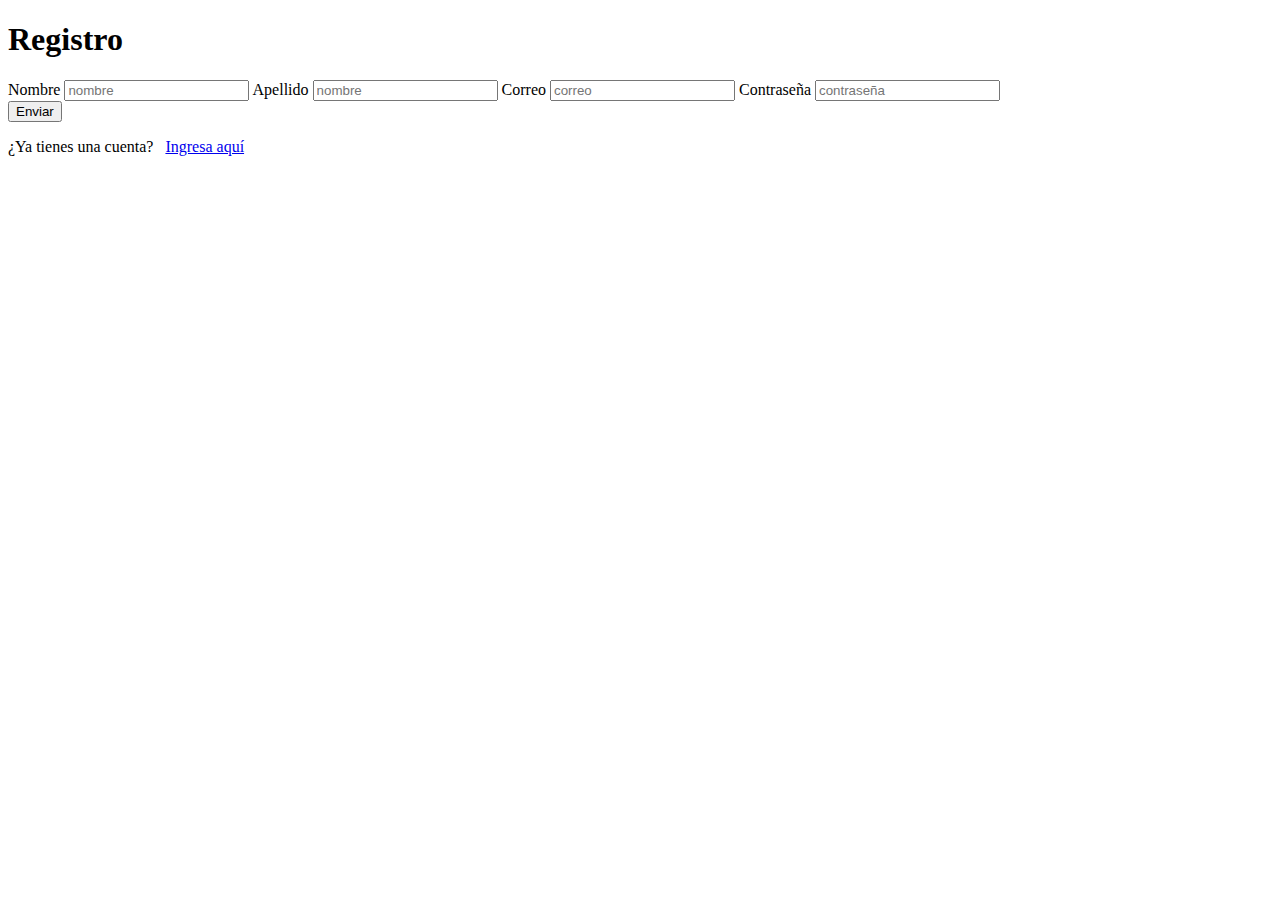
==== index.html/formulario.html @ be49eff6 "formulario" ====
<!DOCTYPE html>
<html lang="en">
<head>
    <meta charset="UTF-8">
    <meta name="viewport" content="width=device-width, initial-scale=1.0">
    <link rel="stylesheet" href="style.css">
    <title>Document</title>
</head>
<body>
    <div class='registro'>
        <main class='caja-form'>
          <form class='form' onSubmit={handleSubmit}>
            <h1 class='form__title'>Registro</h1>
  
            <div class='form__campos'>
              <label>Nombre</label>
              <input class='campo' name='firstName' type='text' placeholder='nombre' />
  
              <label>Apellido</label>
              <input class='campo' name='lastName' type='text' placeholder='nombre' />
  
              <label>Correo</label>
              <input class='campo' name='email' type='email' placeholder='correo' />
  
              <label>Contraseña</label>
              <input class='campo' name='password' type='password' placeholder='contraseña' />
            </div>
  
            <button type='submit' class='btn'>Enviar</button>
  
            <div class='text'>
              <p class='text__p'>¿Ya tienes una cuenta? &nbsp;
                <a href='/ingreso' class='text__enlace'>
                  Ingresa aquí
                </a>
              </p>
            </div>
          </form>
        </main>
      </div>
</body>
</html>
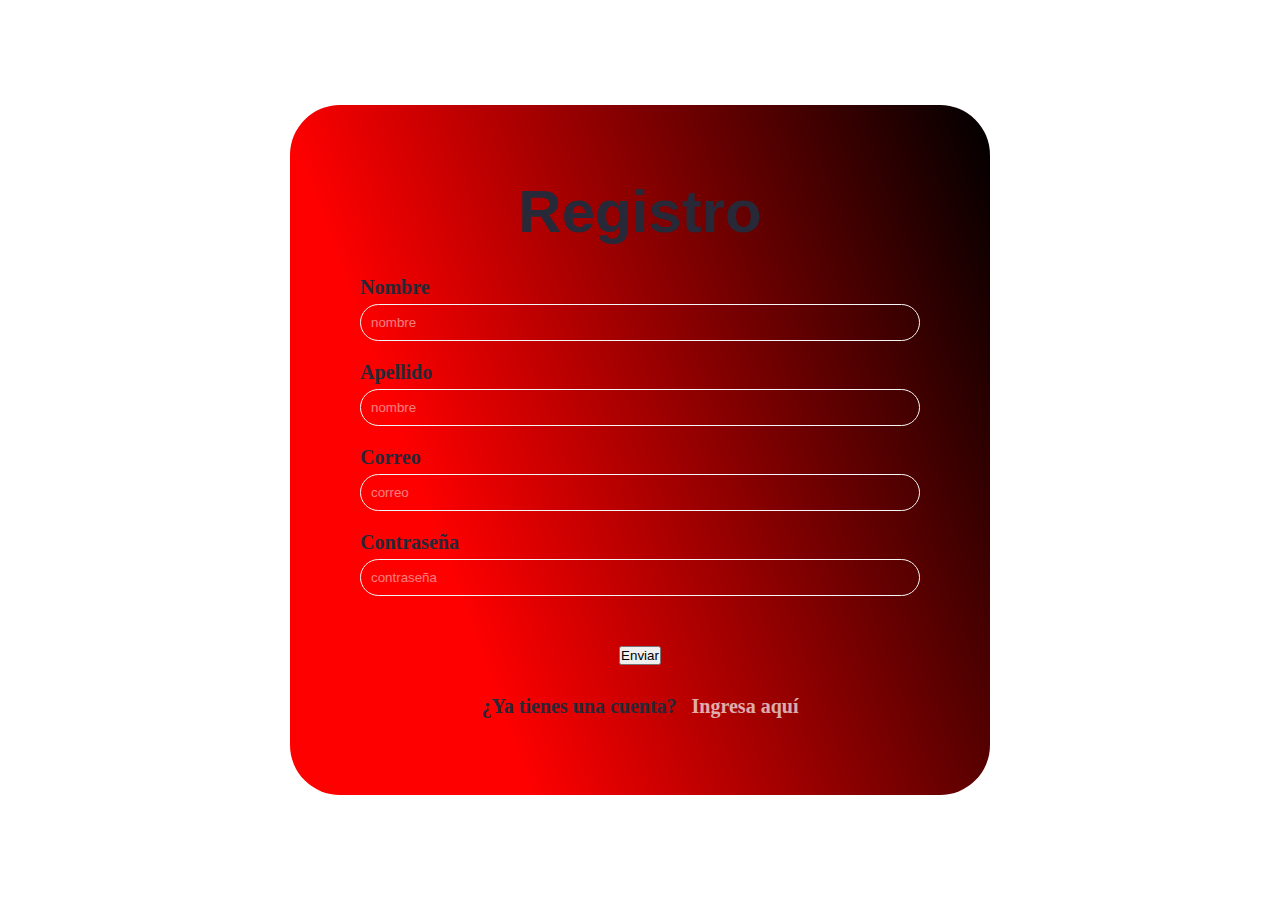
==== commit 7780977a: "areglo" ====
--- a/index.html/formulario.html
+++ b/index.html/formulario.html
@@ -3,7 +3,7 @@
 <head>
     <meta charset="UTF-8">
     <meta name="viewport" content="width=device-width, initial-scale=1.0">
-    <link rel="stylesheet" href="style.css">
+    <link rel="stylesheet" href="form.css">
     <title>Document</title>
 </head>
 <body>
--- a/index.html/form.css
+++ b/index.html/form.css
@@ -0,0 +1,122 @@
+*{
+    margin: 0;
+    padding: 0;
+    box-sizing: border-box;
+}
+
+.registro{
+    background-image: url(../../../assets/background.png);
+    height: 100vh;
+    width: 100%;
+    background-position: center;
+    background-size: cover;
+    display: flex;
+    align-items: center;
+    justify-content: center;
+    flex-direction: column;
+  }
+  
+  .caja-form{
+    display: flex;
+    align-items: center;
+    justify-content: center;
+    width: 700px;
+    height: max-content;
+    padding: 4.5rem 0;
+    background: linear-gradient(70deg,rgb(255, 0, 0) 25%,#000000);
+    border-radius: 50px;
+    z-index: 1;
+  }
+  
+  .form{
+    display: flex;
+    flex-direction: column;
+    align-items: center;
+    justify-content: center;
+    width: 80%;
+    height: 80%;
+    gap: 30px;
+  }
+  
+  .form__title{
+    font-family: 'Roboto', sans-serif;
+    font-size: 60px;
+    font-weight: 900;
+    color: #272838;
+  }
+  
+  .form__campos{
+    display: flex;
+    flex-direction: column;
+    width: 100%;
+  }
+  
+  label{
+    font-size: 20px;
+    margin-bottom: 5px;
+    color: #272838;
+    font-weight: 700;
+  }
+  
+  .campo {
+    padding: 10px;
+    background: transparent;
+    border-radius: 40px;
+    width: 100%;
+    margin-bottom: 10px;
+    border: 1px solid whitesmoke;
+    margin-bottom: 20px;
+    color: #fff;
+    transition: .3s ease 0s;
+  }
+  
+  .campo::placeholder{
+    color: whitesmoke;
+    opacity: .5;
+  }
+  
+  .campo:focus{
+    outline: none;
+    transform: scale(1.1);
+    border: 1px solid #ffffff;
+  }
+  
+  .text__p{
+    font-size: 20px;
+    margin-bottom: 5px;
+    color: #272838;
+    font-weight: 700;
+  }
+  
+  .text__enlace{
+    opacity: .7;
+    transition: transform ease .3s;
+    text-decoration: none;
+    color: whitesmoke;
+  }
+  
+  @media (max-width:750px){
+    .registro{
+        background-image: none;
+        background: linear-gradient(70deg,var(--green-color) 25%,var(--blue-color));
+    }
+    .caja-form{
+      width: 100%;
+      background:none;
+    }
+  }
+  
+  @media (max-height:642px){
+    .caja-form{
+        padding: 1rem 0;
+    }
+    .form{
+        height: 50%;
+    }
+  }
+  
+  @media (max-height:520px){
+    .registro{
+        height: 100%;
+    }
+  }